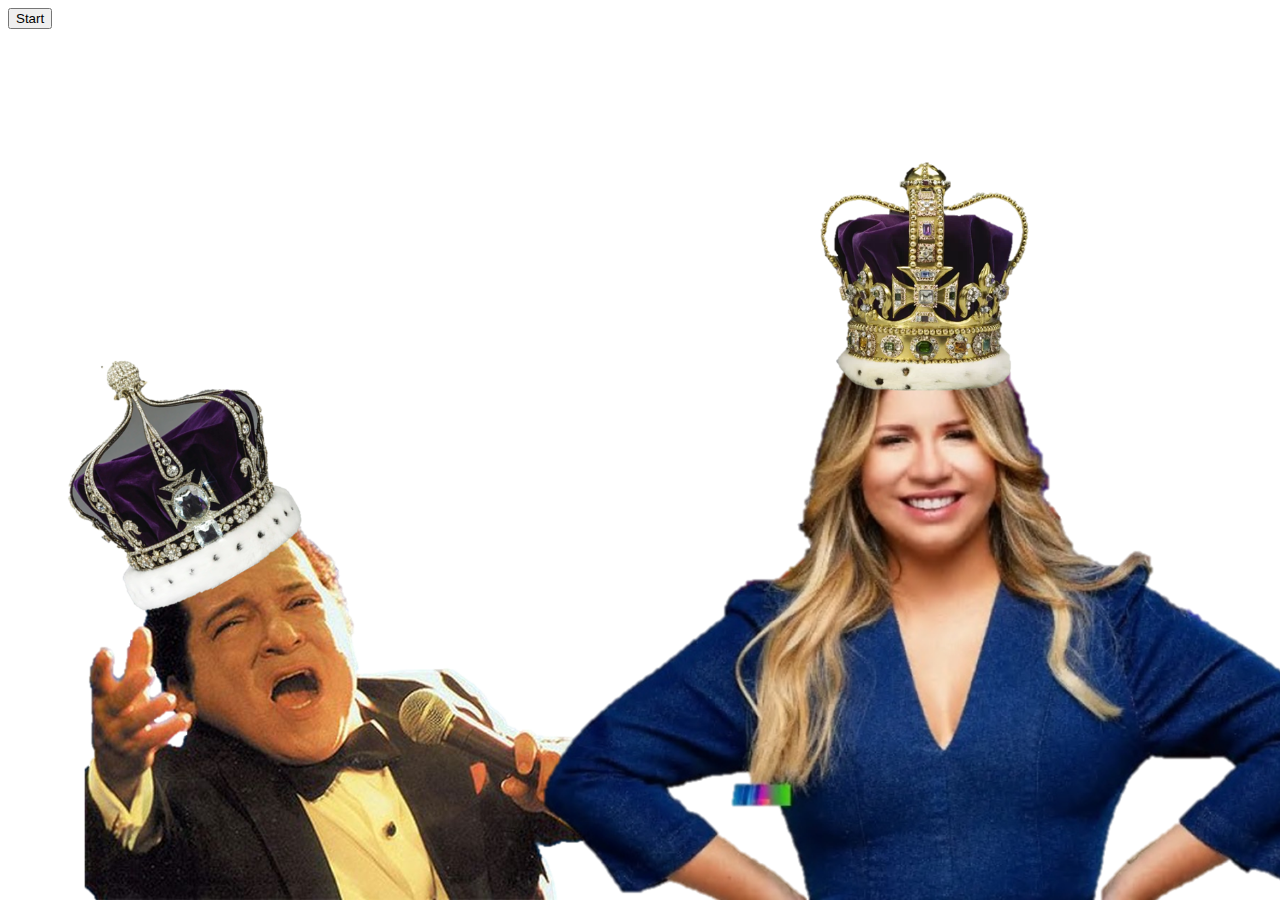
==== index.html @ 856bc4d5 "fix img positions based on that yt thumbnail" ====
<!DOCTYPE html>
<html>
<head>
    <meta charset="UTF-8">
    <title>Music Presentation</title>
    <link rel="stylesheet" type="text/css" href="styles.css">
</head>
<body>
<style>
body{background:url(./stage-lights-background-tdvn4t1fwtpyl8tp.webp);background-size:cover}
.nelsonned{background:url(./img/nelsonned.png);background-size:cover;width:600px;height:600px;position:fixed;bottom:0px}
.mariliamendonça{background:url(./img/mariliamendonça.png);background-size:cover;width:740px;height:740px;position:fixed;bottom:0px;right:0px}
.nelsonned.active{background:url(./img/nelsonned_active.png);background-size:cover;width:600px;height:600px}
.mariliamendonça.active{background:url(./img/mariliamendonça_active.png);background-size:cover;width:740px;height:740px}
</style>
    <button id="startButton">Start</button>
    <div class="nelsonned"><!--<img src="nelsonned.jpg" alt="Nelson Ned">--></div>
    <div class="mariliamendonça"><!--<img src="mariliamendonça.jpg" alt="Marilia Mendonça">--></div>
    <script src="main.js"></script>
    <!--<script src="timeline.js"></script>-->
</body>
</html>
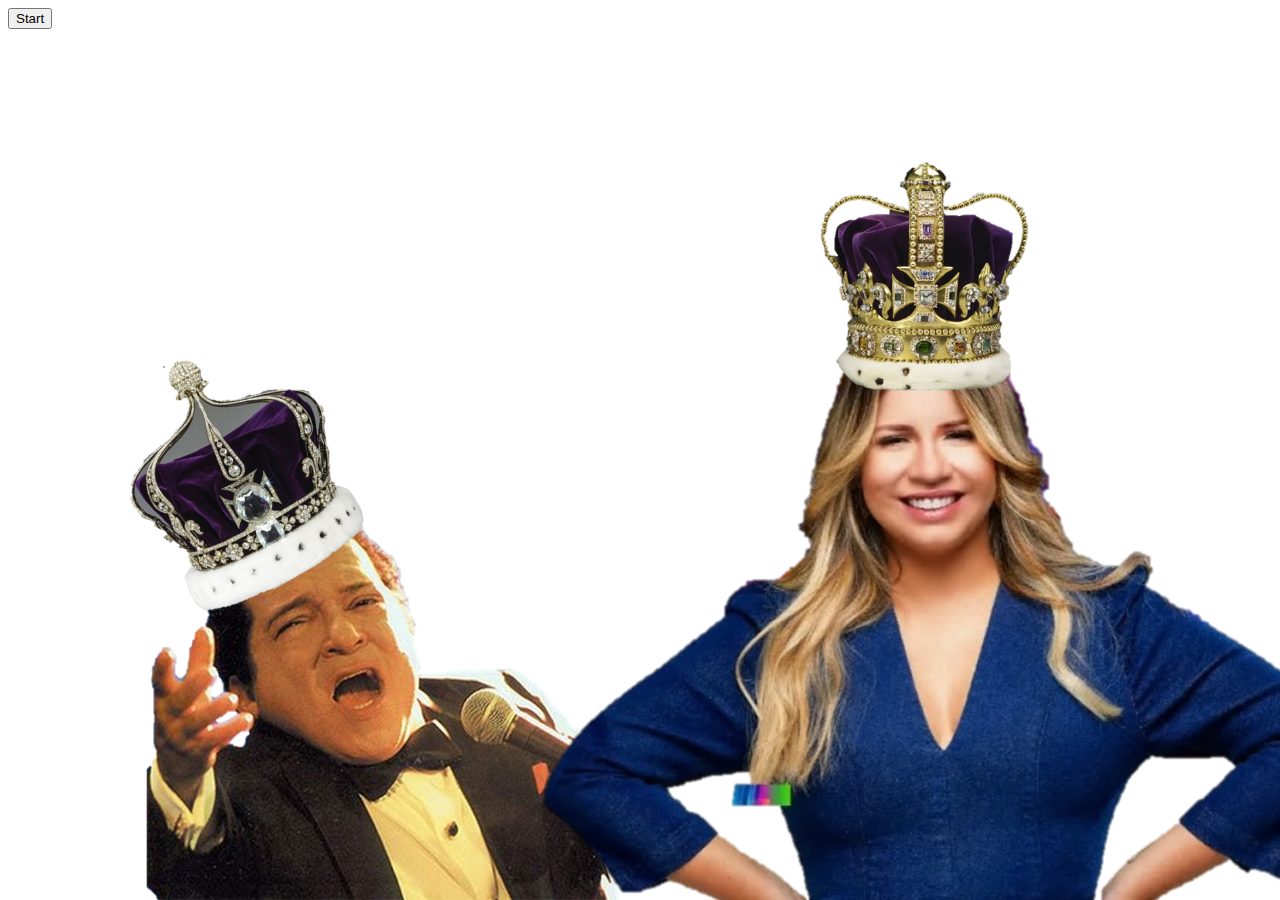
==== commit e0448268: "snapshot" ====
--- a/index.html
+++ b/index.html
@@ -8,7 +8,7 @@
 <body>
 <style>
 body{background:url(./stage-lights-background-tdvn4t1fwtpyl8tp.webp);background-size:cover}
-.nelsonned{background:url(./img/nelsonned.png);background-size:cover;width:600px;height:600px;position:fixed;bottom:0px}
+.nelsonned{background:url(./img/nelsonned.png);background-size:cover;width:600px;height:600px;position:fixed;bottom:0px;left:70px}
 .mariliamendonça{background:url(./img/mariliamendonça.png);background-size:cover;width:740px;height:740px;position:fixed;bottom:0px;right:0px}
 .nelsonned.active{background:url(./img/nelsonned_active.png);background-size:cover;width:600px;height:600px}
 .mariliamendonça.active{background:url(./img/mariliamendonça_active.png);background-size:cover;width:740px;height:740px}
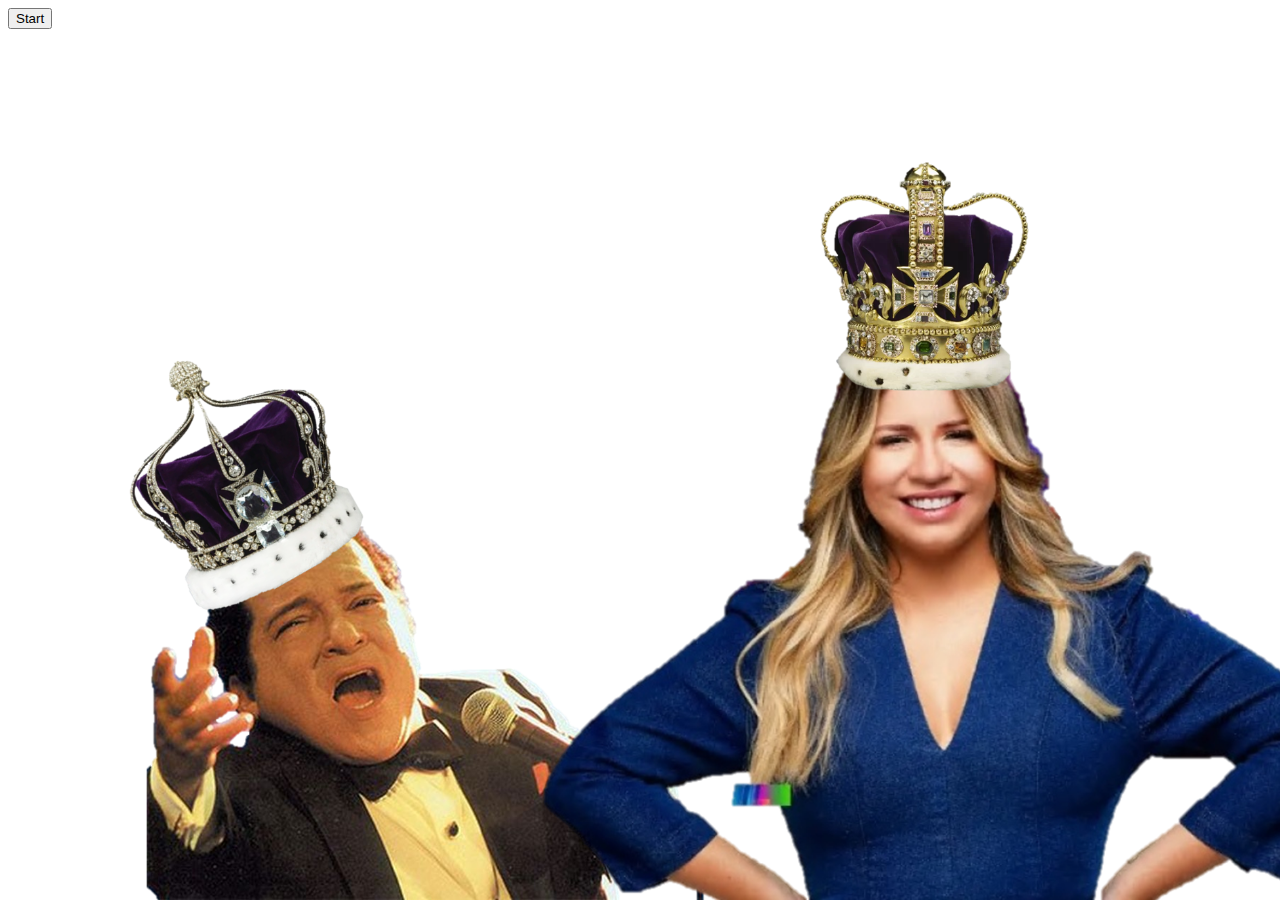
==== commit c7aff789: "fix nelsonned imgs" ====
--- a/index.html
+++ b/index.html
@@ -8,9 +8,9 @@
 <body>
 <style>
 body{background:url(./stage-lights-background-tdvn4t1fwtpyl8tp.webp);background-size:cover}
-.nelsonned{background:url(./img/nelsonned.png);background-size:cover;width:600px;height:600px;position:fixed;bottom:0px;left:70px}
+.nelsonned{background:url(./img/nelsonned.png);background-size:cover;width:643px;height:600px;position:fixed;bottom:0px;left:70px}
 .mariliamendonça{background:url(./img/mariliamendonça.png);background-size:cover;width:740px;height:740px;position:fixed;bottom:0px;right:0px}
-.nelsonned.active{background:url(./img/nelsonned_active.png);background-size:cover;width:600px;height:600px}
+.nelsonned.active{background:url(./img/nelsonned_active.png);background-size:cover;width:643px;height:600px}
 .mariliamendonça.active{background:url(./img/mariliamendonça_active.png);background-size:cover;width:740px;height:740px}
 </style>
     <button id="startButton">Start</button>
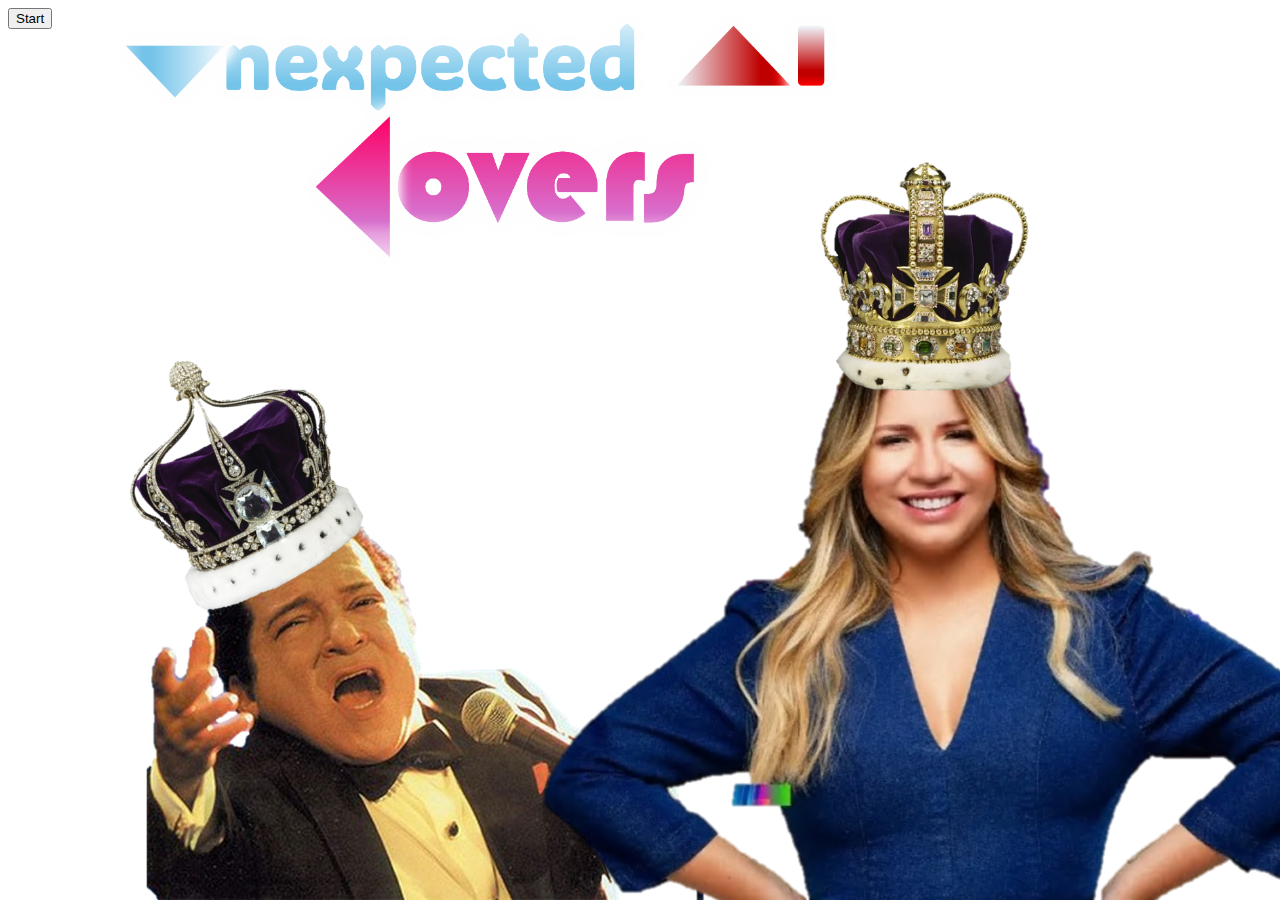
==== commit eec1655f: "add UAC logotype" ====
--- a/index.html
+++ b/index.html
@@ -8,12 +8,14 @@
 <body>
 <style>
 body{background:url(./stage-lights-background-tdvn4t1fwtpyl8tp.webp);background-size:cover}
+.uac-logotype{background:url(./img/logotype.png);background-size:cover;position:fixed;top:0px;left:100px;width:750px;height:275px;}
 .nelsonned{background:url(./img/nelsonned.png);background-size:cover;width:643px;height:600px;position:fixed;bottom:0px;left:70px}
 .mariliamendonça{background:url(./img/mariliamendonça.png);background-size:cover;width:740px;height:740px;position:fixed;bottom:0px;right:0px}
 .nelsonned.active{background:url(./img/nelsonned_active.png);background-size:cover;width:643px;height:600px}
 .mariliamendonça.active{background:url(./img/mariliamendonça_active.png);background-size:cover;width:740px;height:740px}
 </style>
     <button id="startButton">Start</button>
+    <div class="uac-logotype"></div>
     <div class="nelsonned"><!--<img src="nelsonned.jpg" alt="Nelson Ned">--></div>
     <div class="mariliamendonça"><!--<img src="mariliamendonça.jpg" alt="Marilia Mendonça">--></div>
     <script src="main.js"></script>
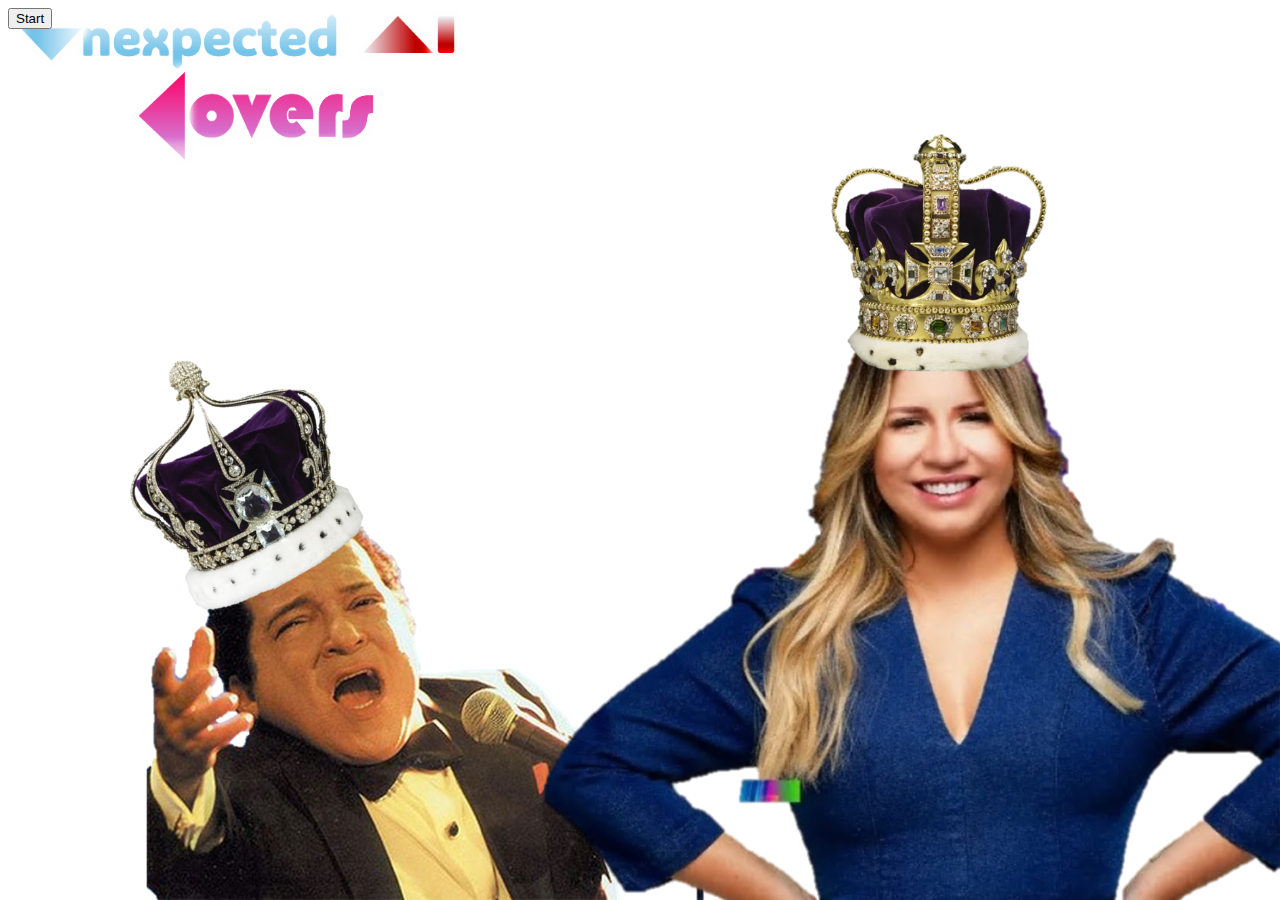
==== commit 6d4693b5: "COMPLETE" ====
--- a/index.html
+++ b/index.html
@@ -8,13 +8,13 @@
 <body>
 <style>
 body{background:url(./stage-lights-background-tdvn4t1fwtpyl8tp.webp);background-size:cover}
-.uac-logotype{background:url(./img/logotype.png);background-size:cover;position:fixed;top:0px;left:100px;width:750px;height:275px;}
+.uac-logotype{background:url(./img/logotype.png);background-size:cover;position:fixed;top:0px;left:5px;width:465px;height:175px;}
 .nelsonned{background:url(./img/nelsonned.png);background-size:cover;width:643px;height:600px;position:fixed;bottom:0px;left:70px}
-.mariliamendonça{background:url(./img/mariliamendonça.png);background-size:cover;width:740px;height:740px;position:fixed;bottom:0px;right:0px}
+.mariliamendonça{background:url(./img/mariliamendonça.png);background-size:cover;width:740px;height:768px;position:fixed;bottom:0px;right:0px}
 .nelsonned.active{background:url(./img/nelsonned_active.png);background-size:cover;width:643px;height:600px}
-.mariliamendonça.active{background:url(./img/mariliamendonça_active.png);background-size:cover;width:740px;height:740px}
+.mariliamendonça.active{background:url(./img/mariliamendonça_active.png);background-size:cover;width:740px;height:768px}
 </style>
-    <button id="startButton">Start</button>
+    <button id="startButton" style="position:fixed;z-index:1">Start</button>
     <div class="uac-logotype"></div>
     <div class="nelsonned"><!--<img src="nelsonned.jpg" alt="Nelson Ned">--></div>
     <div class="mariliamendonça"><!--<img src="mariliamendonça.jpg" alt="Marilia Mendonça">--></div>
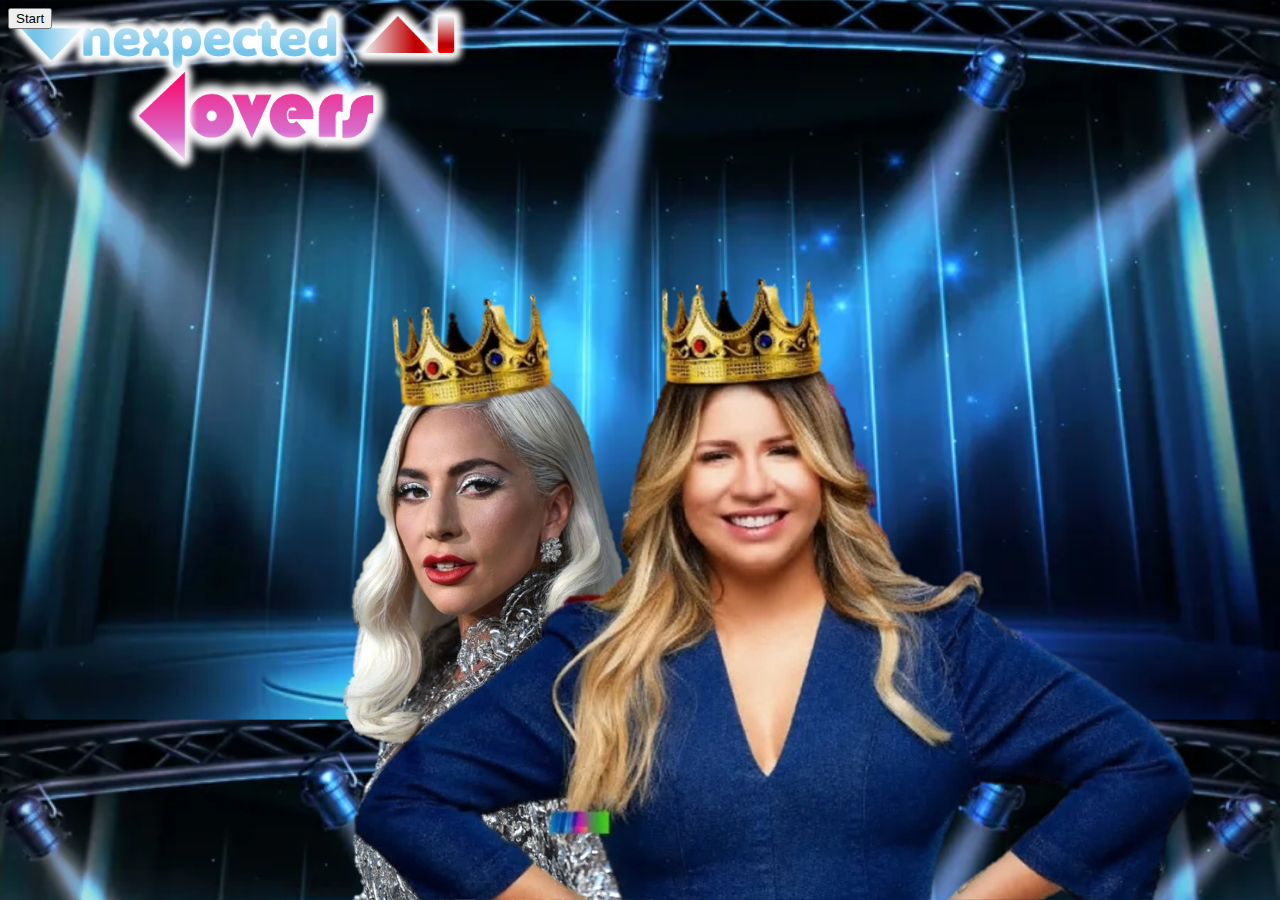
==== commit 6122c018: "add new cover song performance" ====
--- a/index.html
+++ b/index.html
@@ -7,17 +7,17 @@
 </head>
 <body>
 <style>
-body{background:url(./stage-lights-background-tdvn4t1fwtpyl8tp.webp);background-size:cover}
+body{background:url(./img/stage-lights-background-tdvn4t1fwtpyl8tp.webp);background-size:cover}
 .uac-logotype{background:url(./img/logotype.png);background-size:cover;position:fixed;top:0px;left:5px;width:465px;height:175px;}
-.nelsonned{background:url(./img/nelsonned.png);background-size:cover;width:643px;height:600px;position:fixed;bottom:0px;left:70px}
-.mariliamendonça{background:url(./img/mariliamendonça.png);background-size:cover;width:740px;height:768px;position:fixed;bottom:0px;right:0px}
-.nelsonned.active{background:url(./img/nelsonned_active.png);background-size:cover;width:643px;height:600px}
-.mariliamendonça.active{background:url(./img/mariliamendonça_active.png);background-size:cover;width:740px;height:768px}
+.singer1{background:url(./img/singer1.png);background-size:cover;width:370px;height:730px;position:fixed;bottom:0px;left:320px}
+.singer1.active{background:url(./img/singer1_active.png);background-size:cover;width:370px;height:730px}
+.singer2{background:url(./img/singer2.png);background-size:cover;width:890px;height:760px;position:fixed;bottom:0px;right:60px}
+.singer2.active{background:url(./img/singer2_active.png);background-size:cover;width:890px;height:760px}
 </style>
     <button id="startButton" style="position:fixed;z-index:1">Start</button>
     <div class="uac-logotype"></div>
-    <div class="nelsonned"><!--<img src="nelsonned.jpg" alt="Nelson Ned">--></div>
-    <div class="mariliamendonça"><!--<img src="mariliamendonça.jpg" alt="Marilia Mendonça">--></div>
+    <div class="singer1"><!--<img src="singer1.jpg" alt="Nelson Ned">--></div>
+    <div class="singer2"><!--<img src="singer2.jpg" alt="Marilia Mendonça">--></div>
     <script src="main.js"></script>
     <!--<script src="timeline.js"></script>-->
 </body>
